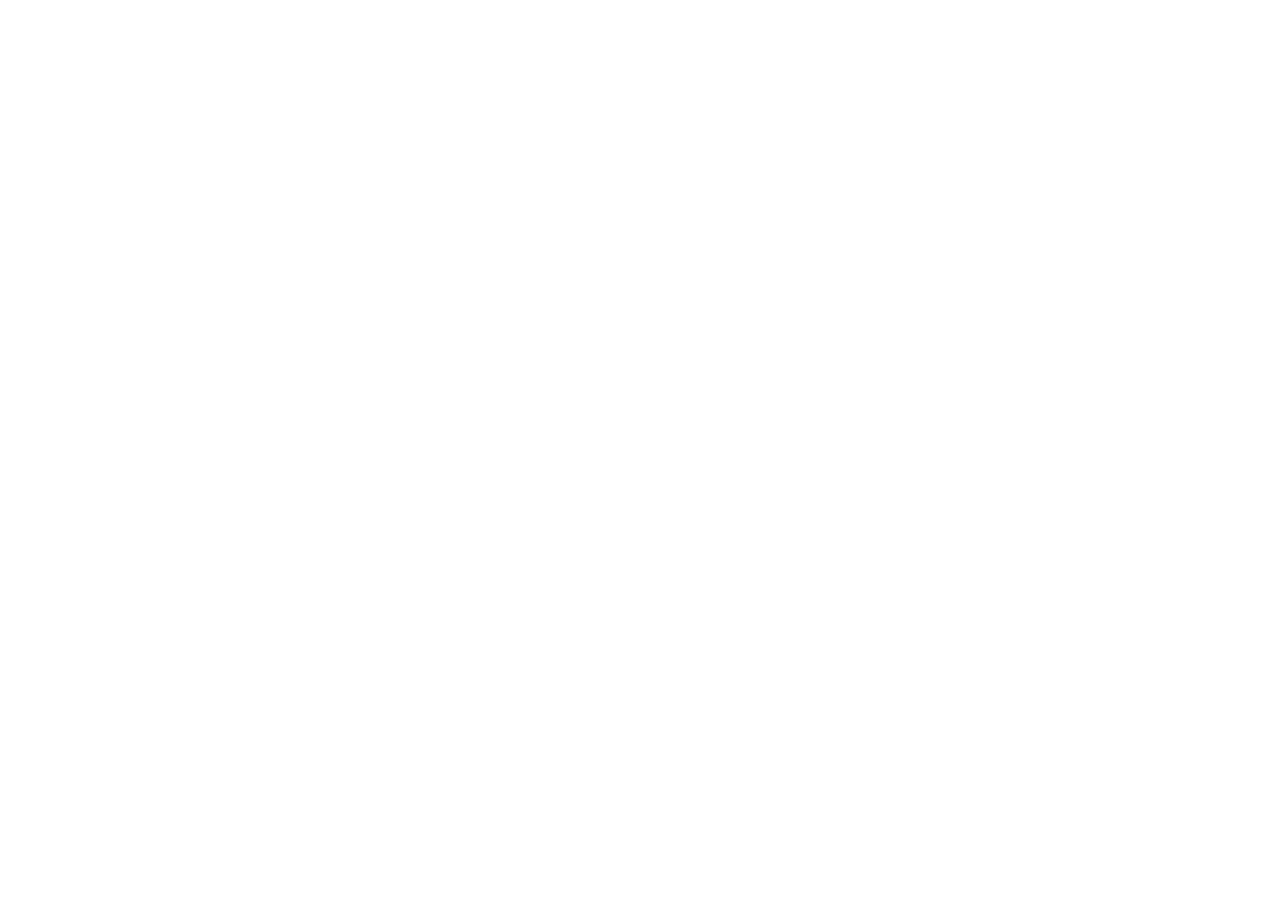
==== TrustWallet.html @ cbae34b2 "first commit" ====
<!DOCTYPE html>
<html lang="en">
<head>
    <meta charset="UTF-8">
    <meta name="viewport" content="width=device-width, initial-scale=1.0">
    <title>Document</title>
    <link rel="stylesheet" href="./TrustWallet.css">
</head>
<body>
    
</body>
</html>
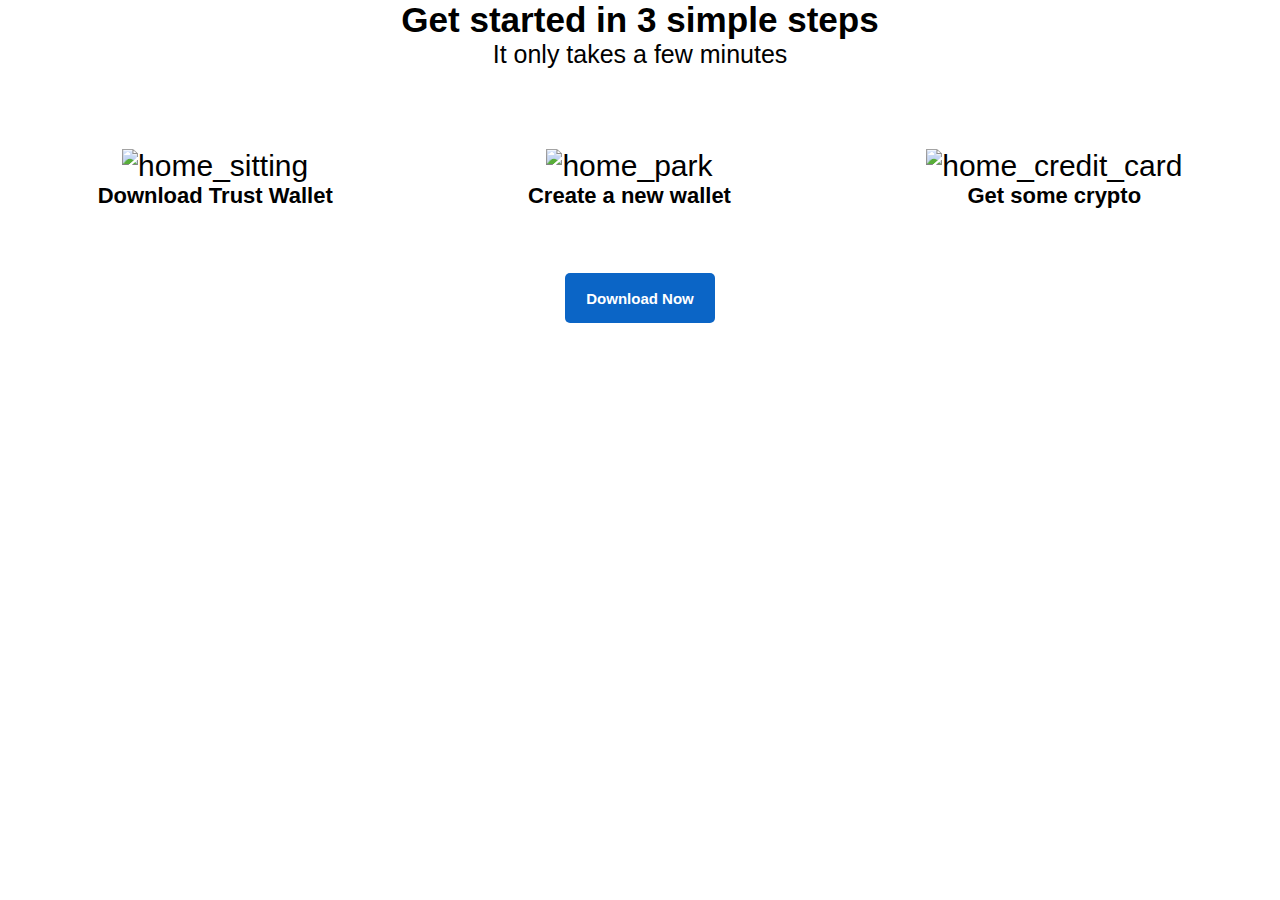
==== commit 60b5d73d: "new update" ====
--- a/TrustWallet.html
+++ b/TrustWallet.html
@@ -7,6 +7,27 @@
     <link rel="stylesheet" href="./TrustWallet.css">
 </head>
 <body>
-    
+    <!-- Aniekans Part starts here -->
+    <div class="fifthportion">
+        <h3>Get started in 3 simple steps</h3>
+        <p>It only takes a few minutes</p>
+        <div class="imageportion">
+            <div class="firstimage">
+                <img src="./images/home_sitting.jpg" alt="home_sitting" />
+                <p>Download Trust Wallet</p>
+            </div>
+            <div class="secondimage">
+                <img src="./images/home_park.jpg" alt="home_park" />
+                <p>Create a new wallet</p>
+            </div>
+            <div class="thirdimage">
+                <img src="./images/home_credit_card.jpg" alt="home_credit_card" />
+                <p>Get some crypto</p>
+            </div>
+        </div>
+        <button>Download Now</button>
+    </div>
+    <!-- Aniekans Part Ends Here -->
 </body>
+
 </html>--- a/TrustWallet.css
+++ b/TrustWallet.css
@@ -0,0 +1,57 @@
+* {
+    padding: 0;
+    margin: 0;
+    box-sizing: border-box;
+    font-family: "IBM Plex Sans", sans-serif;
+}
+
+/* Aniekans Stylesheet Starts Here */
+.fifthportion {
+    text-align: center;
+    font-size: 30px;
+}
+
+.fifthportion p {
+    font-size: 25px;
+}
+
+.imageportion {
+    margin-top: 5rem;
+    display: flex;
+    justify-content: space-between;
+    justify-content: space-around;
+}
+
+.firstimage p {
+    font-size: 22px;
+    font-weight: 700;
+}
+
+.secondimage p {
+    font-size: 22px;
+    font-weight: 700;
+}
+
+.thirdimage p {
+    font-size: 22px;
+    font-weight: 700;
+}
+
+.imageportion img {
+    width: 300px;
+    height: 200px;
+}
+
+.fifthportion button {
+    margin-top: 4rem;
+    color: white;
+    background-color: #0b65c6;
+    border: none;
+    border-radius: 5px;
+    width: 150px;
+    height: 50px;
+    font-size: 15px;
+    font-weight: 600;
+}
+
+/* Aniekans Style Sheet ends Here */